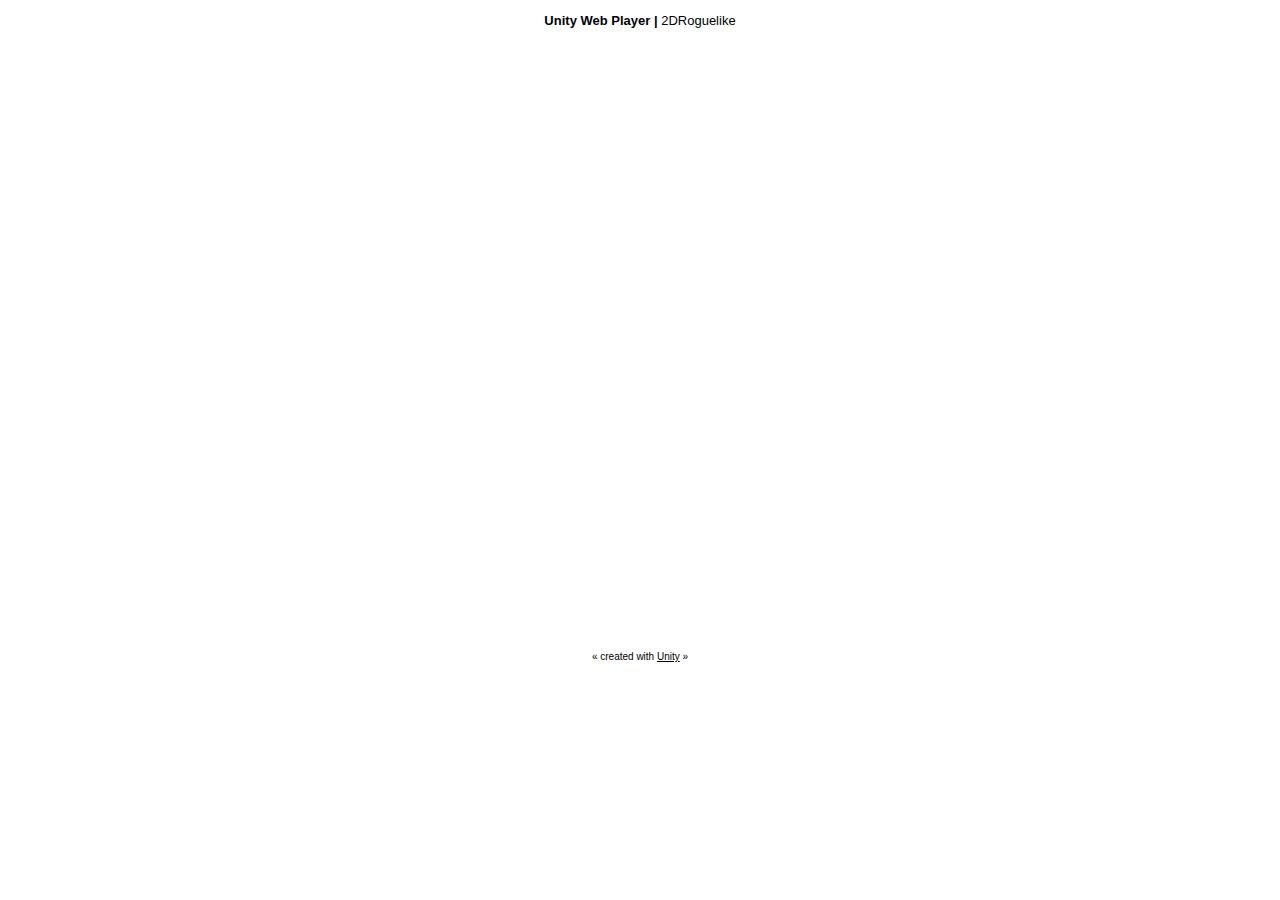
==== 0.0.0/0.0.0.html @ f1d3a501 "Added cityGhouls demo" ====
<!DOCTYPE html PUBLIC "-//W3C//DTD XHTML 1.0 Strict//EN" "http://www.w3.org/TR/xhtml1/DTD/xhtml1-strict.dtd">
<html xmlns="http://www.w3.org/1999/xhtml">
	<head>
		<meta http-equiv="Content-Type" content="text/html; charset=utf-8">
		<title>Unity Web Player | 2DRoguelike</title>
		<script type='text/javascript' src='jquery.min.js'></script>
		<script type="text/javascript">
		<!--
		var unityObjectUrl = "UnityObject2.js";
		if (document.location.protocol == 'https:')
			unityObjectUrl = unityObjectUrl.replace("http://", "https://ssl-");
		document.write('<script type="text\/javascript" src="' + unityObjectUrl + '"><\/script>');
		-->
		</script>
		<script type="text/javascript">
		<!--
			var config = {
				width: 960, 
				height: 600,
				params: { enableDebugging:"0" }
				
			};
			var u = new UnityObject2(config);

			jQuery(function() {

				var $missingScreen = jQuery("#unityPlayer").find(".missing");
				var $brokenScreen = jQuery("#unityPlayer").find(".broken");
				$missingScreen.hide();
				$brokenScreen.hide();
				
				u.observeProgress(function (progress) {
					switch(progress.pluginStatus) {
						case "broken":
							$brokenScreen.find("a").click(function (e) {
								e.stopPropagation();
								e.preventDefault();
								u.installPlugin();
								return false;
							});
							$brokenScreen.show();
						break;
						case "missing":
							$missingScreen.find("a").click(function (e) {
								e.stopPropagation();
								e.preventDefault();
								u.installPlugin();
								return false;
							});
							$missingScreen.show();
						break;
						case "installed":
							$missingScreen.remove();
						break;
						case "first":
						break;
					}
				});
				u.initPlugin(jQuery("#unityPlayer")[0], "0.0.0.unity3d");
			});
		-->
		</script>
		<style type="text/css">
		<!--
		body {
			font-family: Helvetica, Verdana, Arial, sans-serif;
			background-color: white;
			color: black;
			text-align: center;
		}
		a:link, a:visited {
			color: #000;
		}
		a:active, a:hover {
			color: #666;
		}
		p.header {
			font-size: small;
		}
		p.header span {
			font-weight: bold;
		}
		p.footer {
			font-size: x-small;
		}
		div.content {
			margin: auto;
			width: 960px;
		}
		div.broken,
		div.missing {
			margin: auto;
			position: relative;
			top: 50%;
			width: 193px;
		}
		div.broken a,
		div.missing a {
			height: 63px;
			position: relative;
			top: -31px;
		}
		div.broken img,
		div.missing img {
			border-width: 0px;
		}
		div.broken {
			display: none;
		}
		div#unityPlayer {
			cursor: default;
			height: 600px;
			width: 960px;
		}
		-->
		</style>
	</head>
	<body>
		<p class="header"><span>Unity Web Player | </span>2DRoguelike</p>
		<div class="content">
			<div id="unityPlayer">
				<div class="missing">
					<a href="http://unity3d.com/webplayer/" title="Unity Web Player. Install now!">
						<img alt="Unity Web Player. Install now!" src="http://webplayer.unity3d.com/installation/getunity.png" width="193" height="63" />
					</a>
				</div>
				<div class="broken">
					<a href="http://unity3d.com/webplayer/" title="Unity Web Player. Install now! Restart your browser after install.">
						<img alt="Unity Web Player. Install now! Restart your browser after install." src="http://webplayer.unity3d.com/installation/getunityrestart.png" width="193" height="63" />
					</a>
				</div>
			</div>
		</div>
		<p class="footer">&laquo; created with <a href="http://unity3d.com/unity/" title="Go to unity3d.com">Unity</a> &raquo;</p>
	</body>
</html>
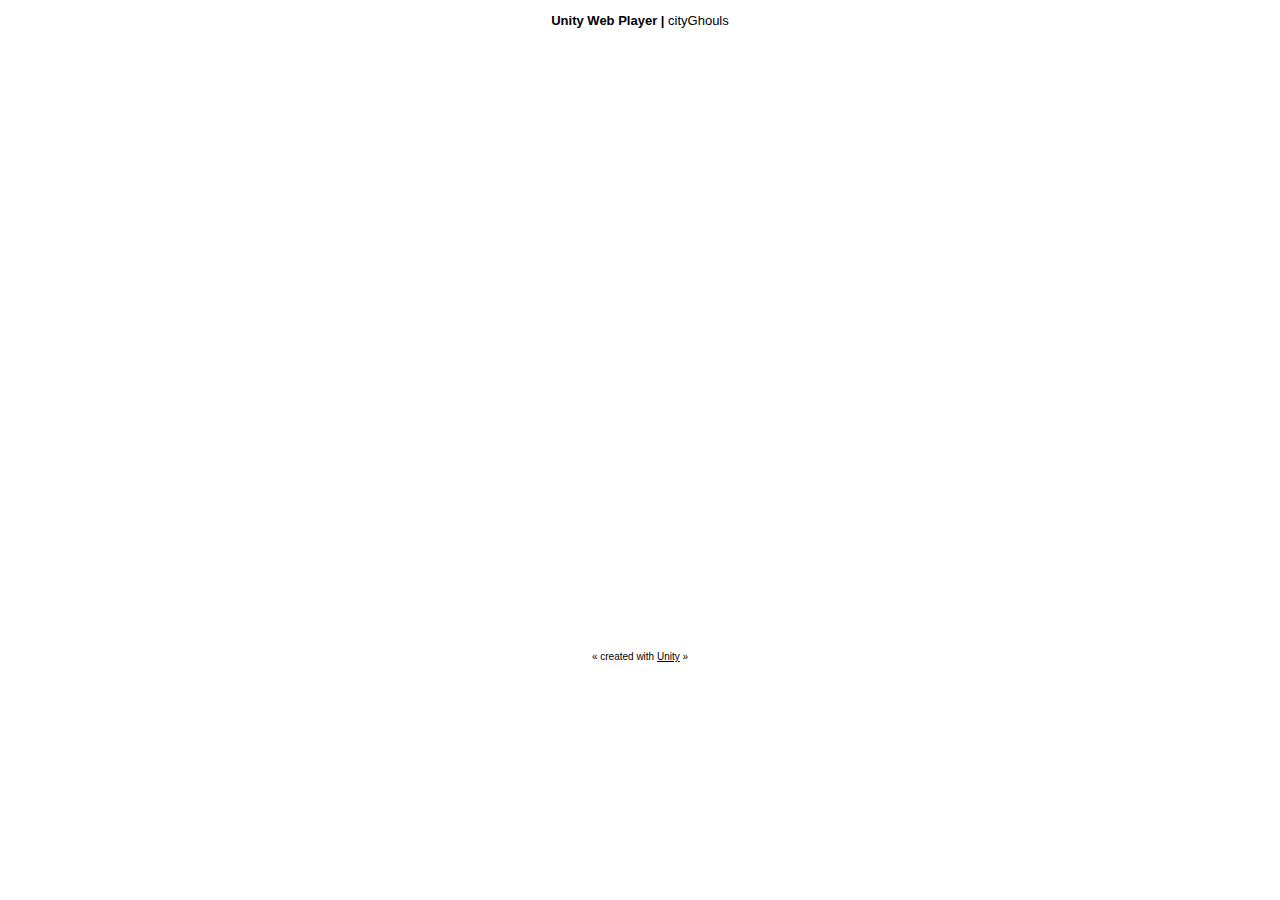
==== commit dd5bcfa4: "Changed titles on demo page" ====
--- a/0.0.0/0.0.0.html
+++ b/0.0.0/0.0.0.html
@@ -2,7 +2,7 @@
 <html xmlns="http://www.w3.org/1999/xhtml">
 	<head>
 		<meta http-equiv="Content-Type" content="text/html; charset=utf-8">
-		<title>Unity Web Player | 2DRoguelike</title>
+		<title>Unity Web Player | cityGhouls</title>
 		<script type='text/javascript' src='jquery.min.js'></script>
 		<script type="text/javascript">
 		<!--
@@ -20,15 +20,16 @@
 				params: { enableDebugging:"0" }
 				
 			};
+			config.params["disableContextMenu"] = true;
 			var u = new UnityObject2(config);
-
+			
 			jQuery(function() {
 
 				var $missingScreen = jQuery("#unityPlayer").find(".missing");
 				var $brokenScreen = jQuery("#unityPlayer").find(".broken");
 				$missingScreen.hide();
 				$brokenScreen.hide();
-				
+
 				u.observeProgress(function (progress) {
 					switch(progress.pluginStatus) {
 						case "broken":
@@ -116,7 +117,7 @@
 		</style>
 	</head>
 	<body>
-		<p class="header"><span>Unity Web Player | </span>2DRoguelike</p>
+		<p class="header"><span>Unity Web Player | </span>cityGhouls</p>
 		<div class="content">
 			<div id="unityPlayer">
 				<div class="missing">
@@ -124,11 +125,6 @@
 						<img alt="Unity Web Player. Install now!" src="http://webplayer.unity3d.com/installation/getunity.png" width="193" height="63" />
 					</a>
 				</div>
-				<div class="broken">
-					<a href="http://unity3d.com/webplayer/" title="Unity Web Player. Install now! Restart your browser after install.">
-						<img alt="Unity Web Player. Install now! Restart your browser after install." src="http://webplayer.unity3d.com/installation/getunityrestart.png" width="193" height="63" />
-					</a>
-				</div>
 			</div>
 		</div>
 		<p class="footer">&laquo; created with <a href="http://unity3d.com/unity/" title="Go to unity3d.com">Unity</a> &raquo;</p>
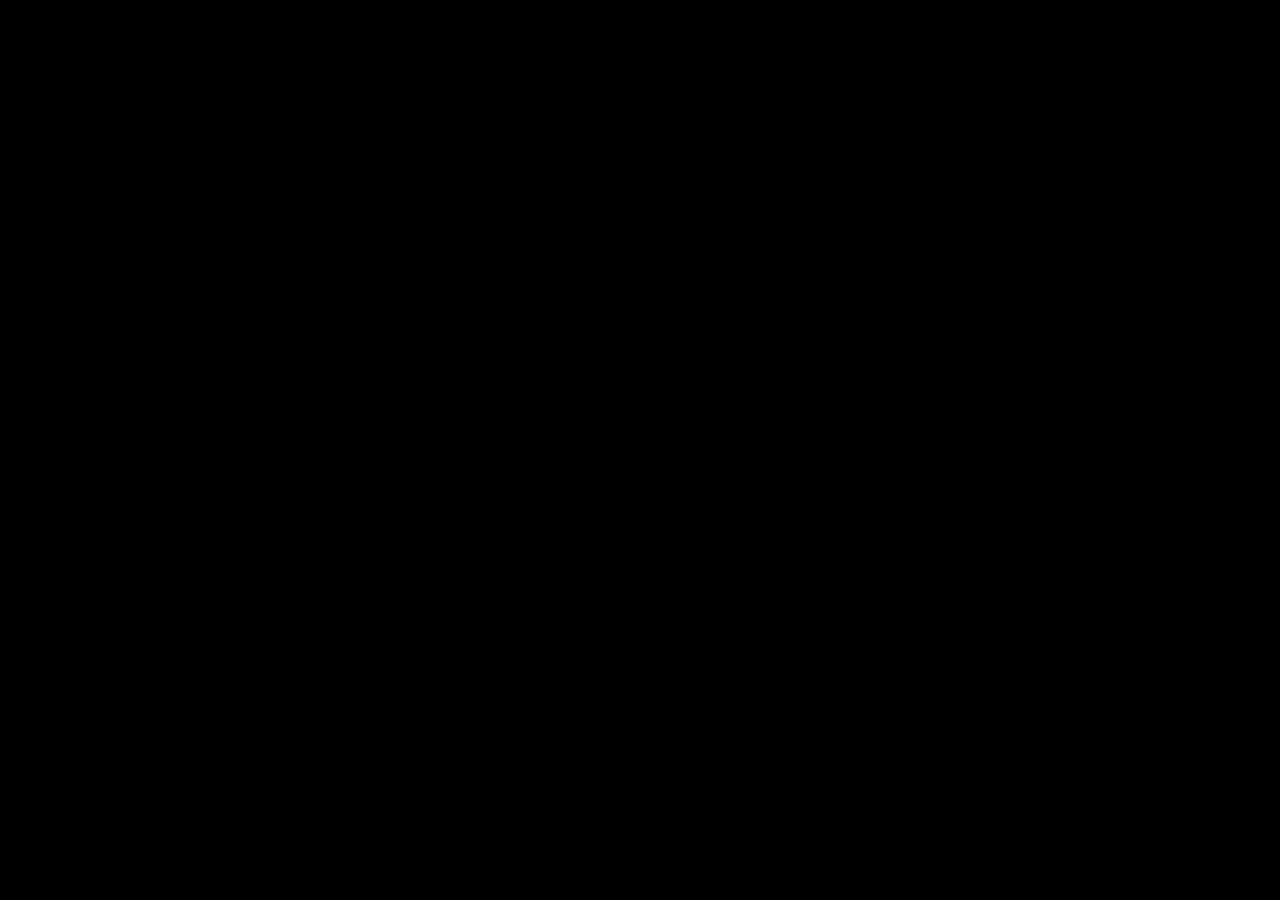
==== commit 2971346a: "Restyled demo page" ====
--- a/0.0.0/0.0.0.html
+++ b/0.0.0/0.0.0.html
@@ -65,8 +65,8 @@
 		<!--
 		body {
 			font-family: Helvetica, Verdana, Arial, sans-serif;
-			background-color: white;
-			color: black;
+			background-color: black;
+			color: white;
 			text-align: center;
 		}
 		a:link, a:visited {
@@ -117,7 +117,6 @@
 		</style>
 	</head>
 	<body>
-		<p class="header"><span>Unity Web Player | </span>cityGhouls</p>
 		<div class="content">
 			<div id="unityPlayer">
 				<div class="missing">
@@ -127,6 +126,5 @@
 				</div>
 			</div>
 		</div>
-		<p class="footer">&laquo; created with <a href="http://unity3d.com/unity/" title="Go to unity3d.com">Unity</a> &raquo;</p>
 	</body>
 </html>
